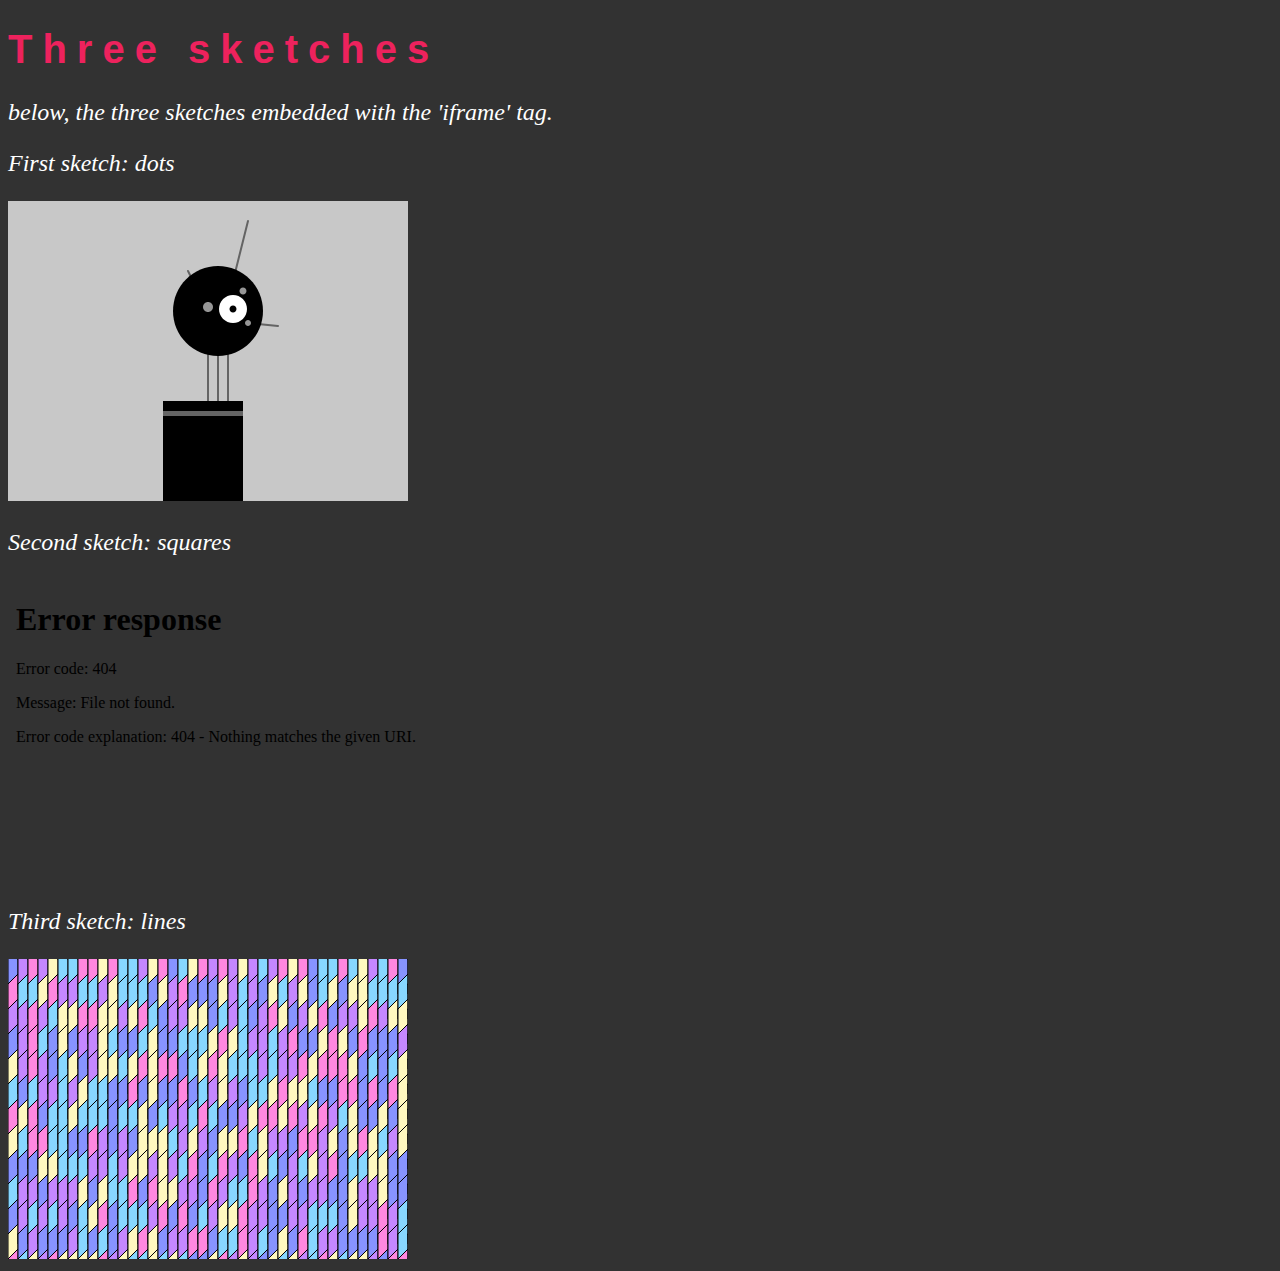
==== index.html @ c0882fe9 "Rename index to index.html" ====
<!DOCTYPE html>
<html lang="en">
  <head>
    <meta charset="utf-8">
    <!-- my style -->
    <link href="style.css" rel="stylesheet" type="text/css">

  </head>
  <body>
    <h1>Three sketches</h1>
    <p> below, the three sketches embedded with the 'iframe' tag.</p>
    <p> First sketch: dots</p>
    <!-- iframes appaerance is defined in style.css -->
    <iframe src="01_Robot/index.html" width="800" height="300"></iframe>

    <p> Second sketch: squares</p>
    <!-- iframes appaerance is defined in style.css -->
    <iframe src="02_Momentum wheel/index.html" width="800" height="300"></iframe>

    <p> Third sketch: lines</p>
    <!-- iframes appaerance is defined in style.css -->
    <iframe src="03_Texture/index.html" width="800" height="300"></iframe>
  </body>
</html>
---- style.css ----
a:hover {
    text-decoration:none;
}

h1 {
    font-family: 'Source Sans Pro', sans-serif;
    color: #ed225d;
    font-weight: 900;
    letter-spacing: 10px;
    font-size: 40px;
}
body {
    background-color: #323232;
}

p {
    color: #fff;
    font-family: 'Crimson Text', serif;
    font-size: 24px;
    font-style: italic;
}

p a:hover {
    text-decoration: underline;
    color: #ed225d;
}

p a {
    color:#ed225d;
}

iframe {
    margin: 0;
    padding: 0;
    border: none;
}
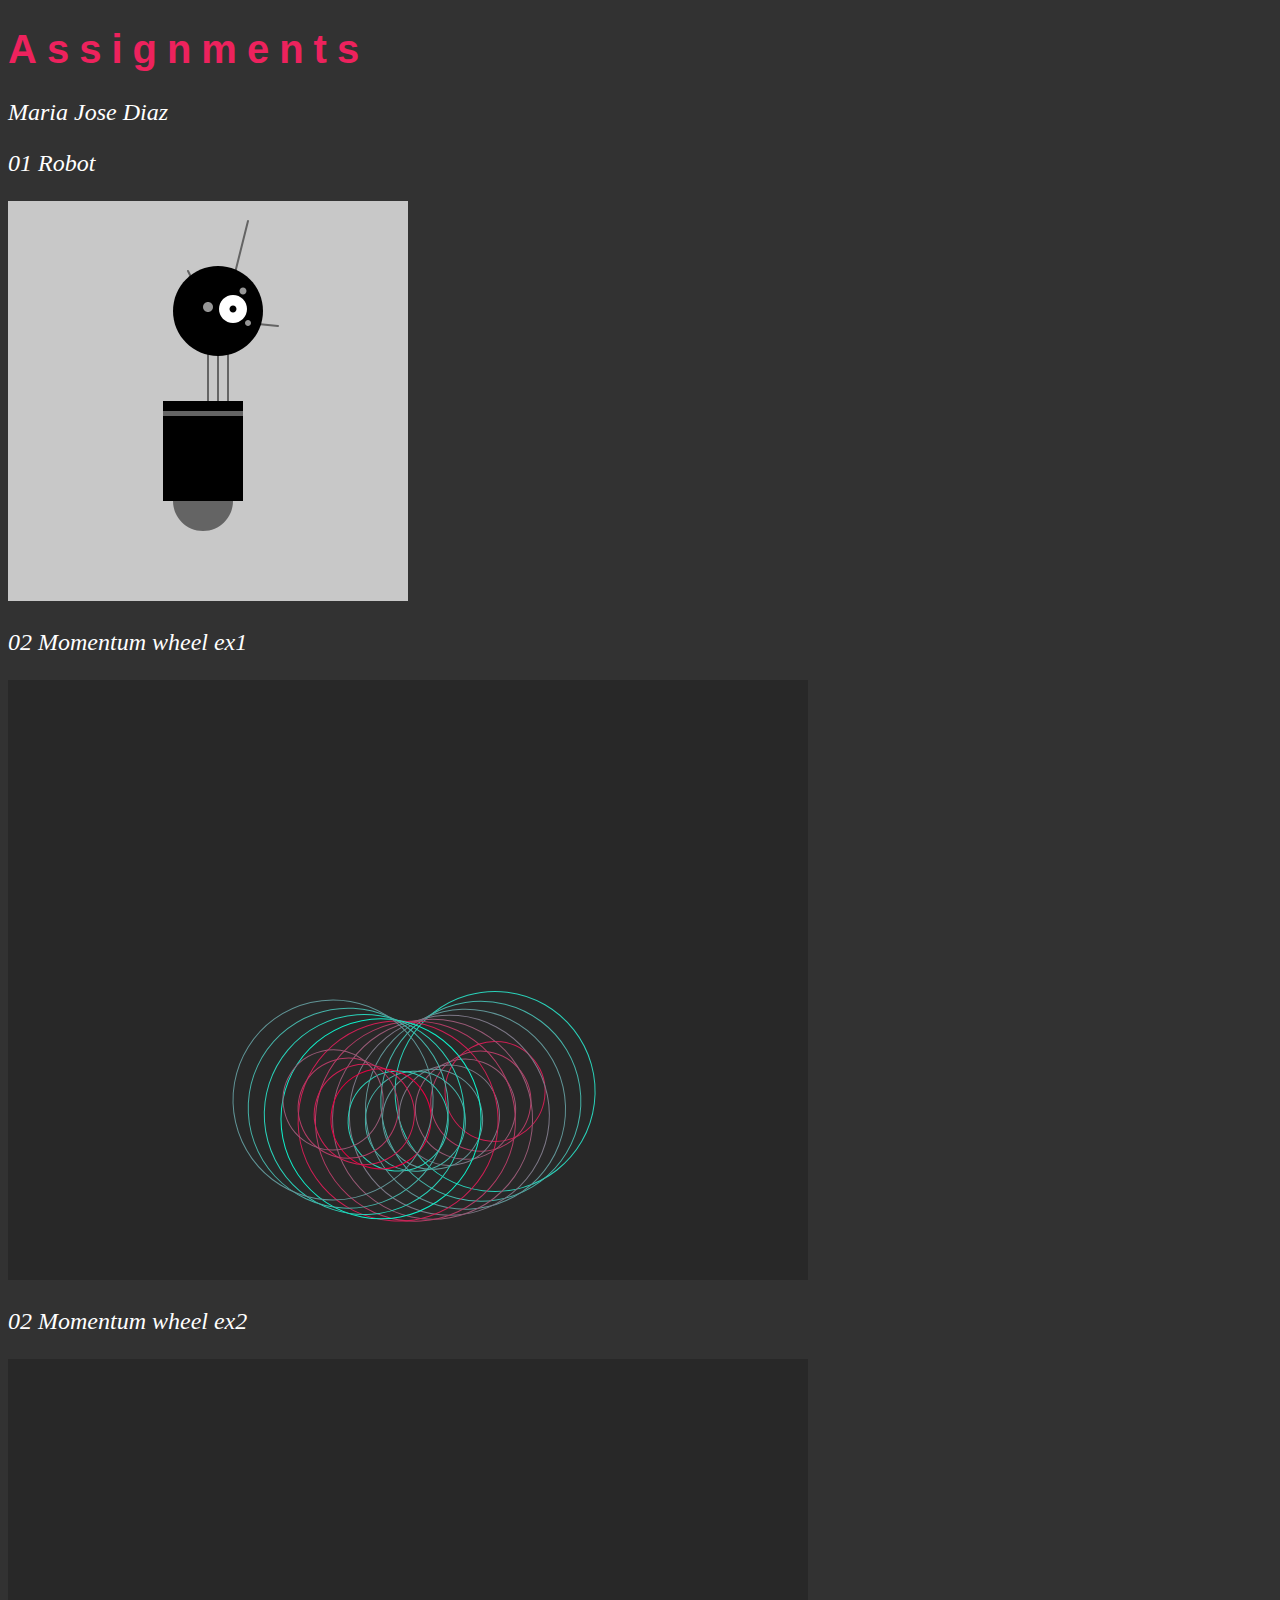
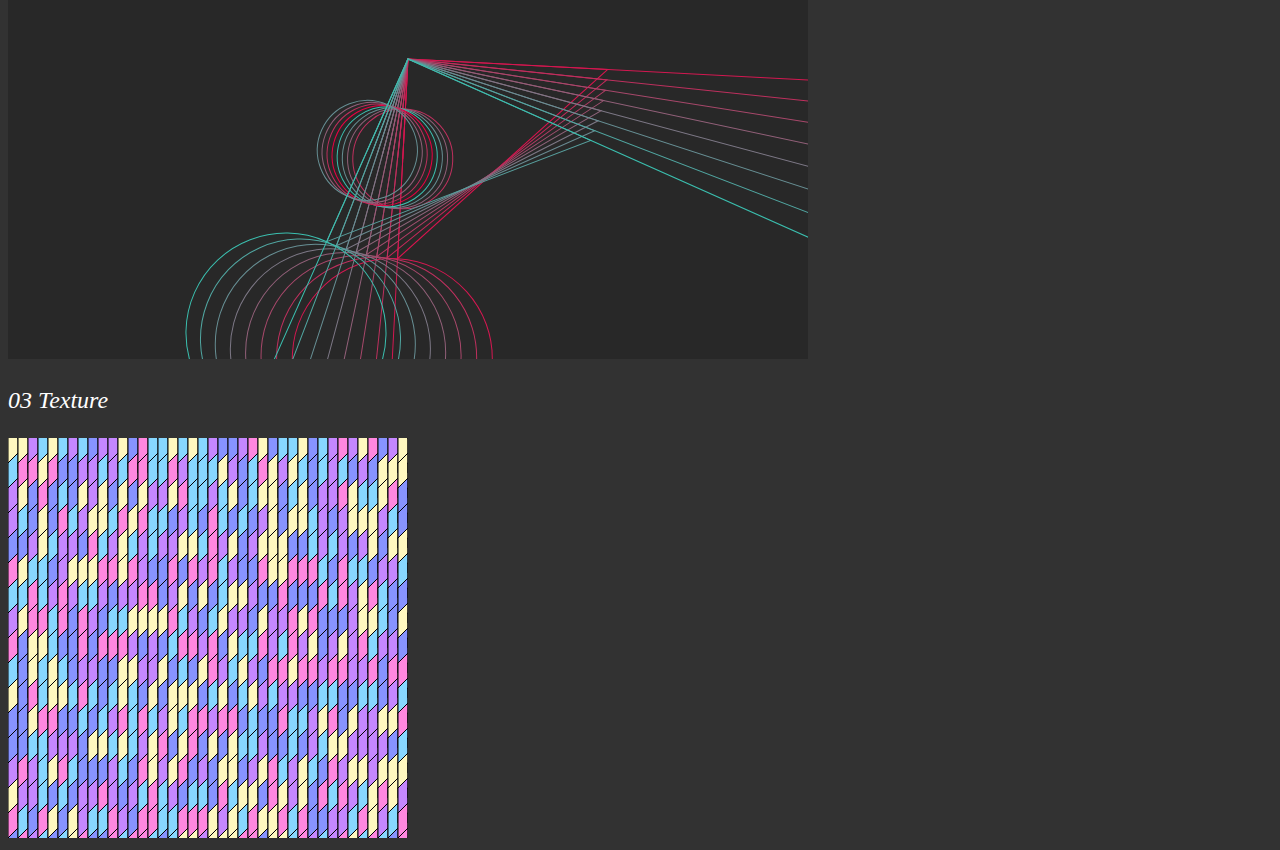
==== commit 9ca089f2: "Update index.html" ====
--- a/index.html
+++ b/index.html
@@ -7,18 +7,22 @@
 
   </head>
   <body>
-    <h1>Three sketches</h1>
-    <p> below, the three sketches embedded with the 'iframe' tag.</p>
-    <p> First sketch: dots</p>
+    <h1>Assignments</h1>
+    <p>Maria Jose Diaz</p>
+    <p> 01 Robot</p>
     <!-- iframes appaerance is defined in style.css -->
-    <iframe src="01_Robot/index.html" width="800" height="300"></iframe>
+    <iframe src="01_Robot/index.html" width="400" height="400"></iframe>
 
-    <p> Second sketch: squares</p>
+    <p> 02 Momentum wheel ex1</p>
     <!-- iframes appaerance is defined in style.css -->
-    <iframe src="02_Momentum wheel/index.html" width="800" height="300"></iframe>
+    <iframe src="02_Momentum wheel/ex_1/index.html" width="800" height="600"></iframe>
+    
+        <p> 02 Momentum wheel ex2</p>
+    <!-- iframes appaerance is defined in style.css -->
+    <iframe src="02_Momentum wheel/ex_2/index.html" width="800" height="600"></iframe>
 
-    <p> Third sketch: lines</p>
+    <p> 03 Texture</p>
     <!-- iframes appaerance is defined in style.css -->
-    <iframe src="03_Texture/index.html" width="800" height="300"></iframe>
+    <iframe src="03_Texture/index.html" width="400" height="400"></iframe>
   </body>
 </html>
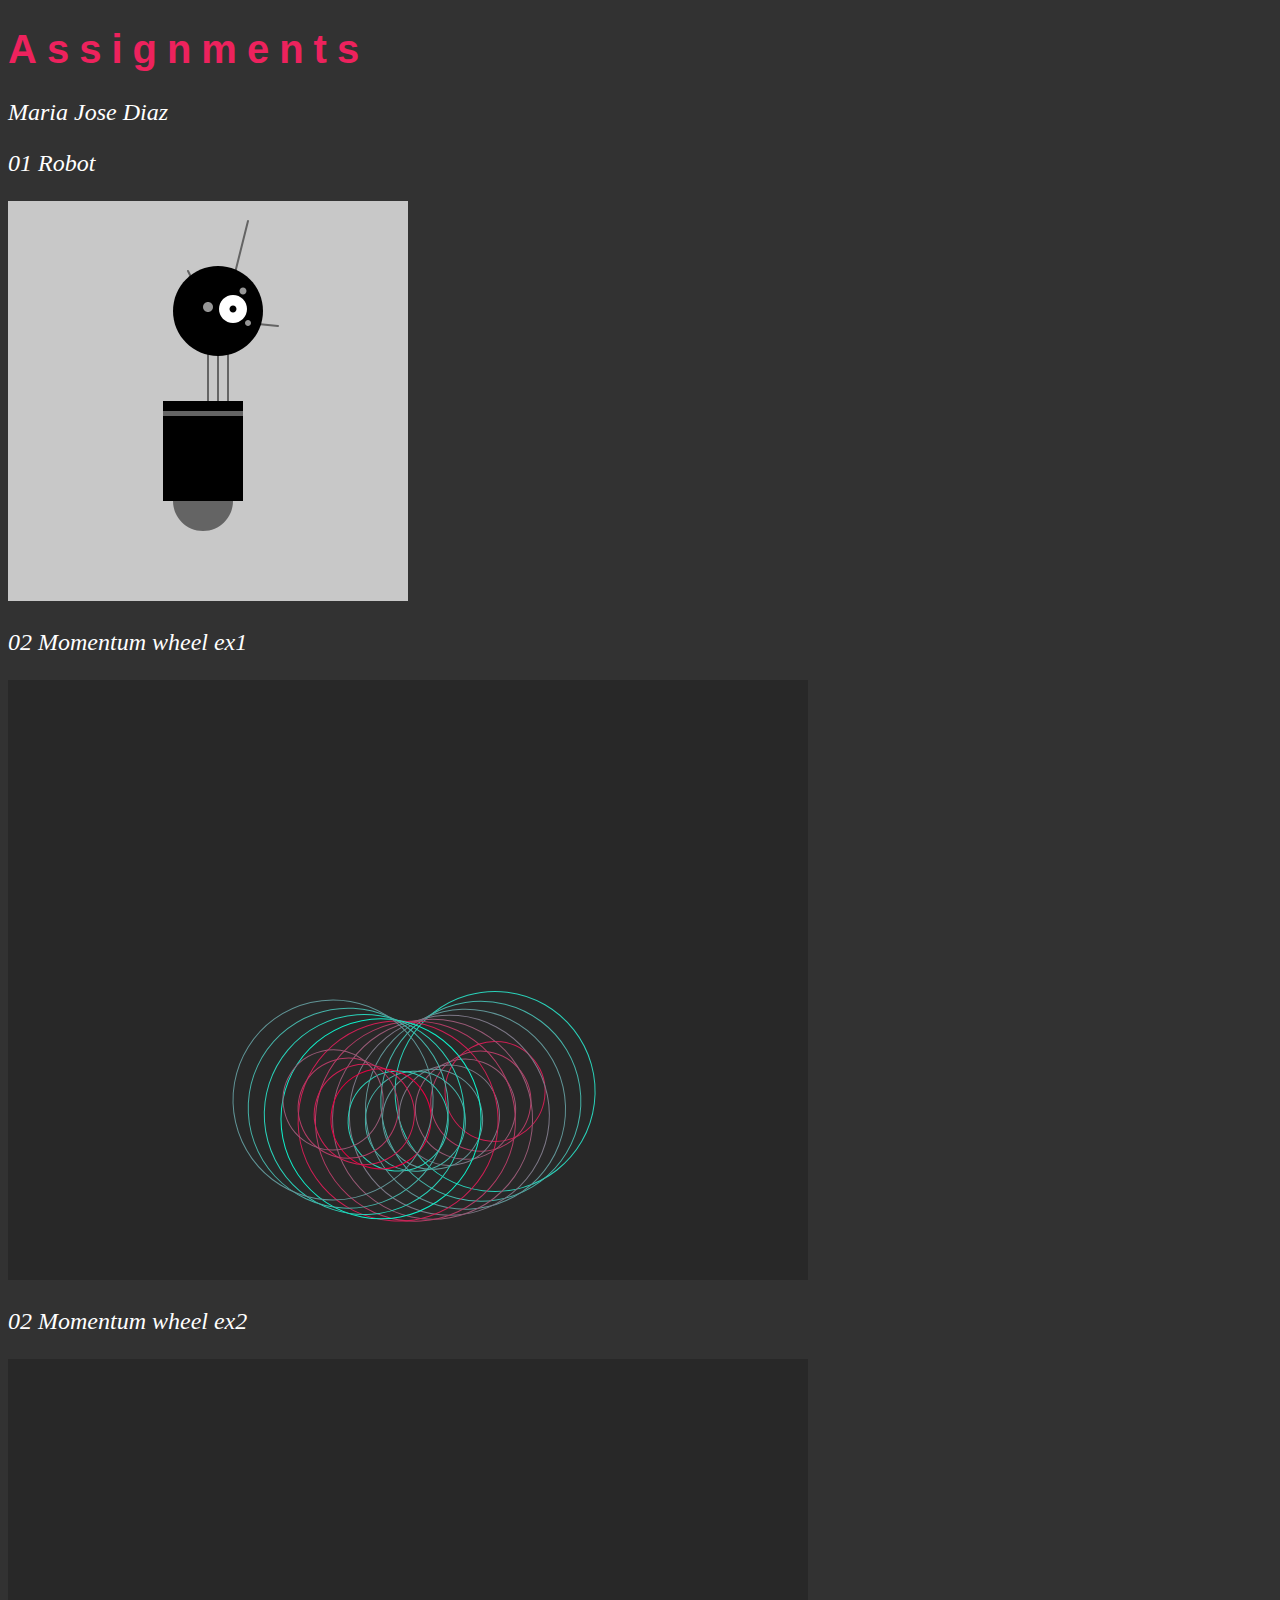
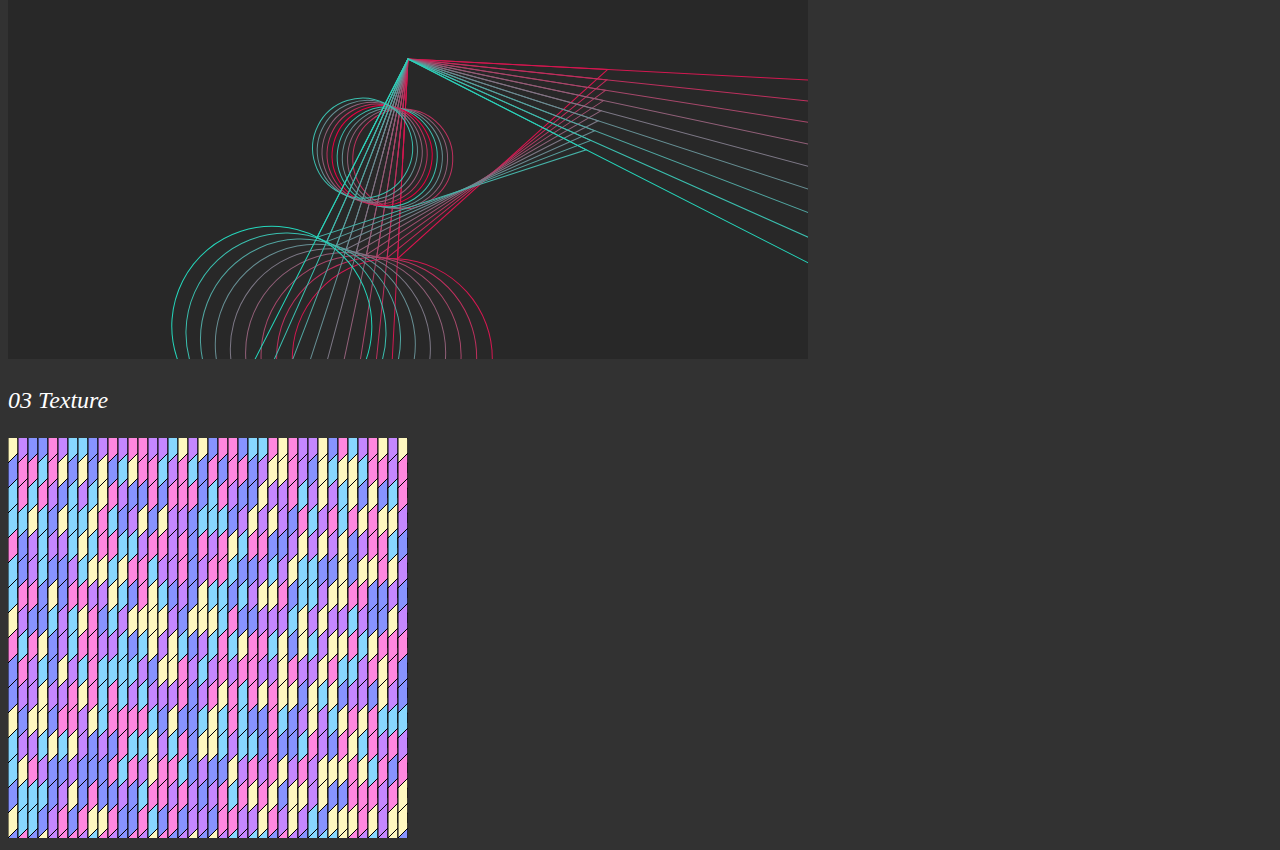
==== commit fe6b9ce6: "Update index.html" ====
--- a/index.html
+++ b/index.html
@@ -4,6 +4,7 @@
     <meta charset="utf-8">
     <!-- my style -->
     <link href="style.css" rel="stylesheet" type="text/css">
+    <link href="https://fonts.googleapis.com/css?family=Open+Sans" rel="stylesheet">
 
   </head>
   <body>
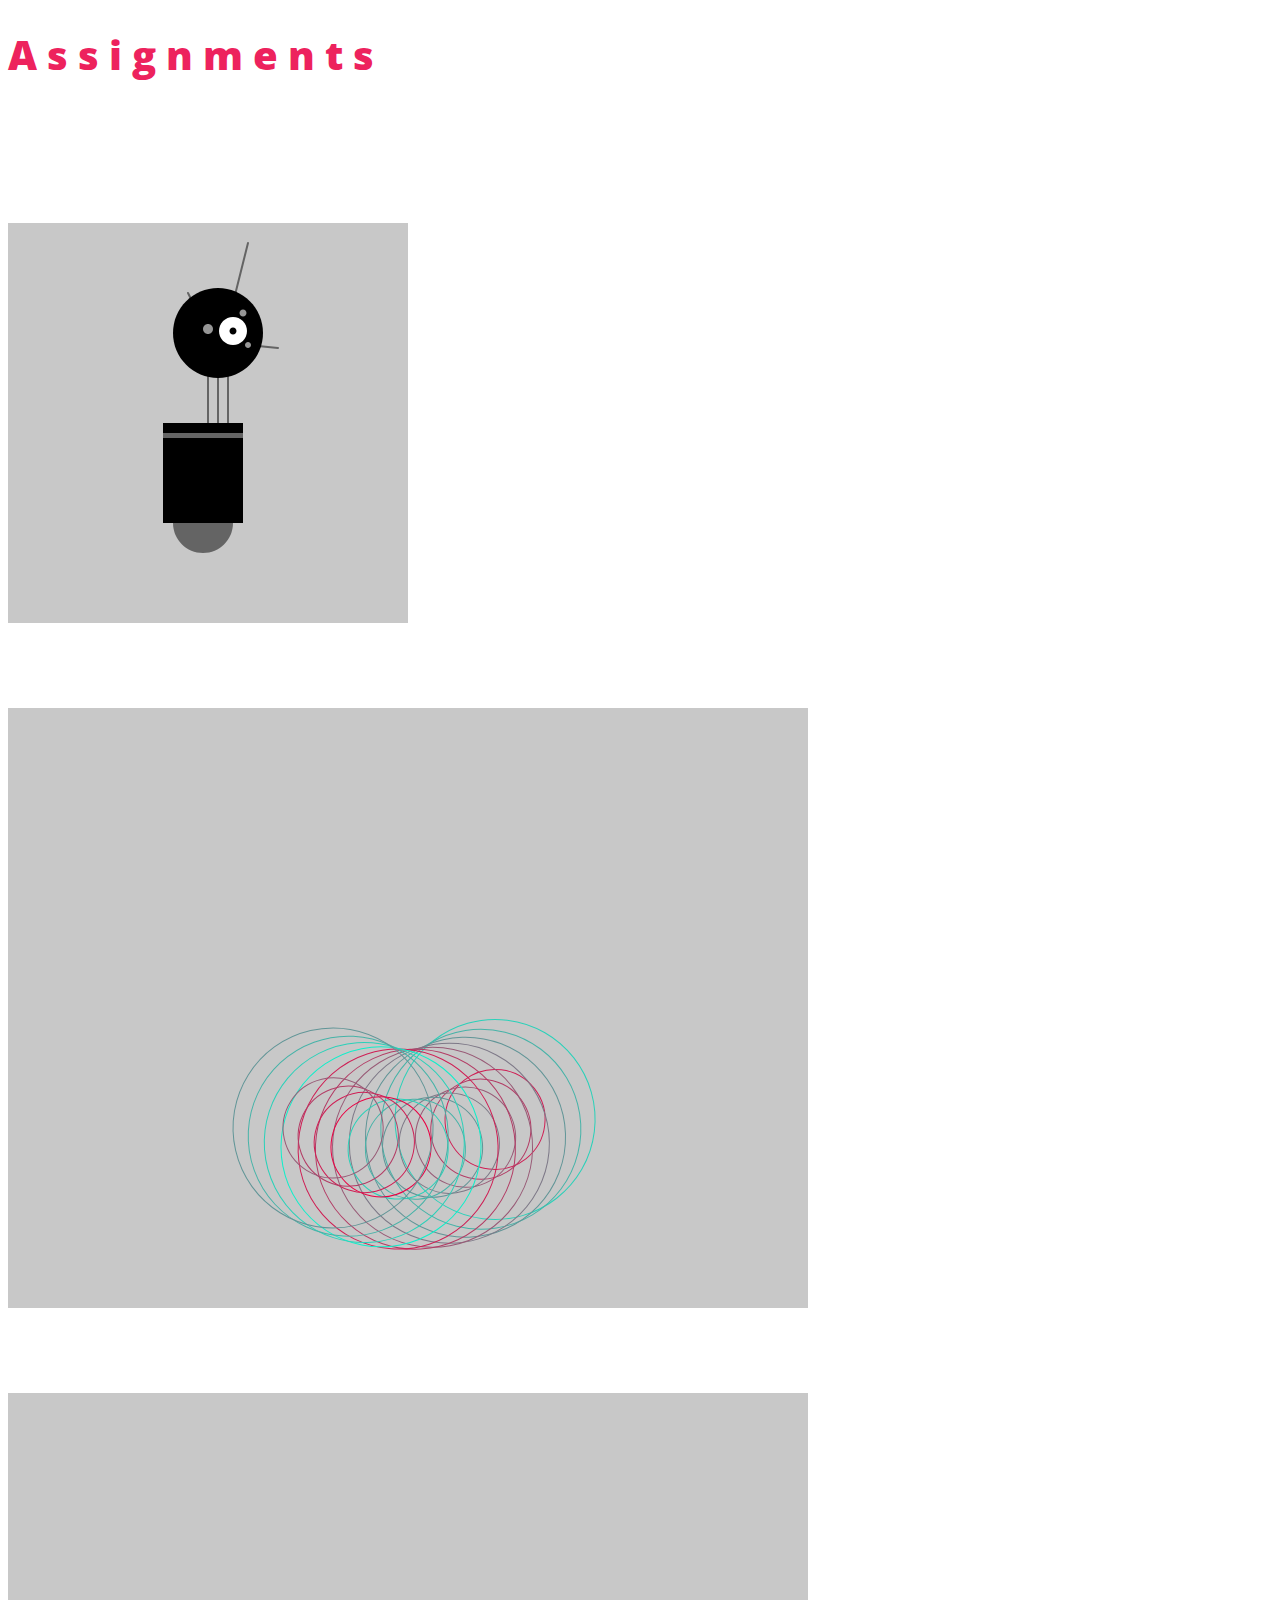
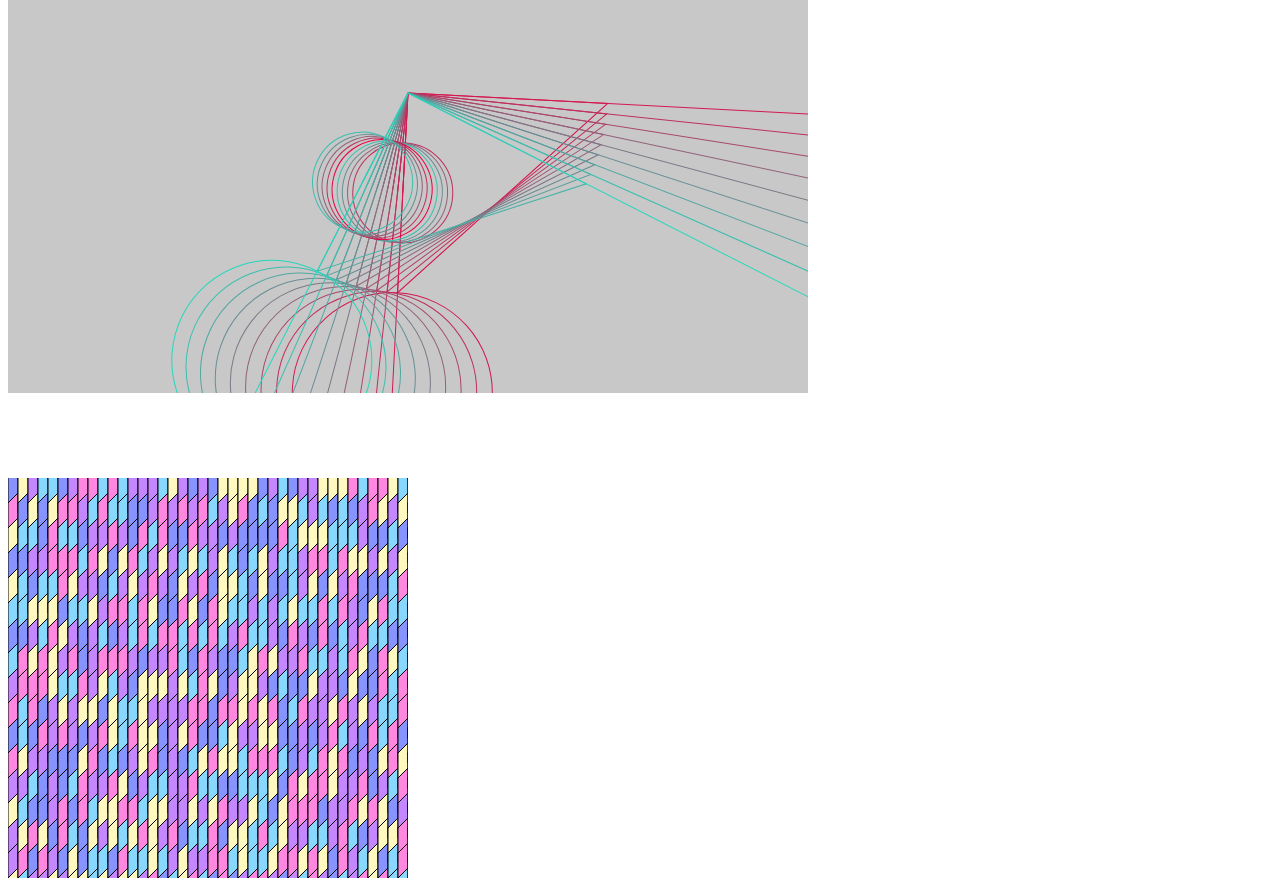
==== commit 79403d98: "Update index.html" ====
--- a/index.html
+++ b/index.html
@@ -12,18 +12,18 @@
     <p>Maria Jose Diaz</p>
     <p> 01 Robot</p>
     <!-- iframes appaerance is defined in style.css -->
-    <iframe src="01_Robot/index.html" width="400" height="400"></iframe>
+    <iframe src="01_Robot/index.html" width="900" height="400"></iframe>
 
     <p> 02 Momentum wheel ex1</p>
     <!-- iframes appaerance is defined in style.css -->
-    <iframe src="02_Momentum wheel/ex_1/index.html" width="800" height="600"></iframe>
+    <iframe src="02_Momentum wheel/ex_1/index.html" width="900" height="600"></iframe>
     
         <p> 02 Momentum wheel ex2</p>
     <!-- iframes appaerance is defined in style.css -->
-    <iframe src="02_Momentum wheel/ex_2/index.html" width="800" height="600"></iframe>
+    <iframe src="02_Momentum wheel/ex_2/index.html" width="900" height="600"></iframe>
 
     <p> 03 Texture</p>
     <!-- iframes appaerance is defined in style.css -->
-    <iframe src="03_Texture/index.html" width="400" height="400"></iframe>
+    <iframe src="03_Texture/index.html" width="900" height="400"></iframe>
   </body>
 </html>
--- a/style.css
+++ b/style.css
@@ -3,19 +3,19 @@
 }
 
 h1 {
-    font-family: 'Source Sans Pro', sans-serif;
+    font-family: 'Open Sans', sans-serif;
     color: #ed225d;
     font-weight: 900;
     letter-spacing: 10px;
     font-size: 40px;
 }
 body {
-    background-color: #323232;
+    background-color: 204;
 }
 
 p {
     color: #fff;
-    font-family: 'Crimson Text', serif;
+    font-family: 'Open Sans', serif;
     font-size: 24px;
     font-style: italic;
 }
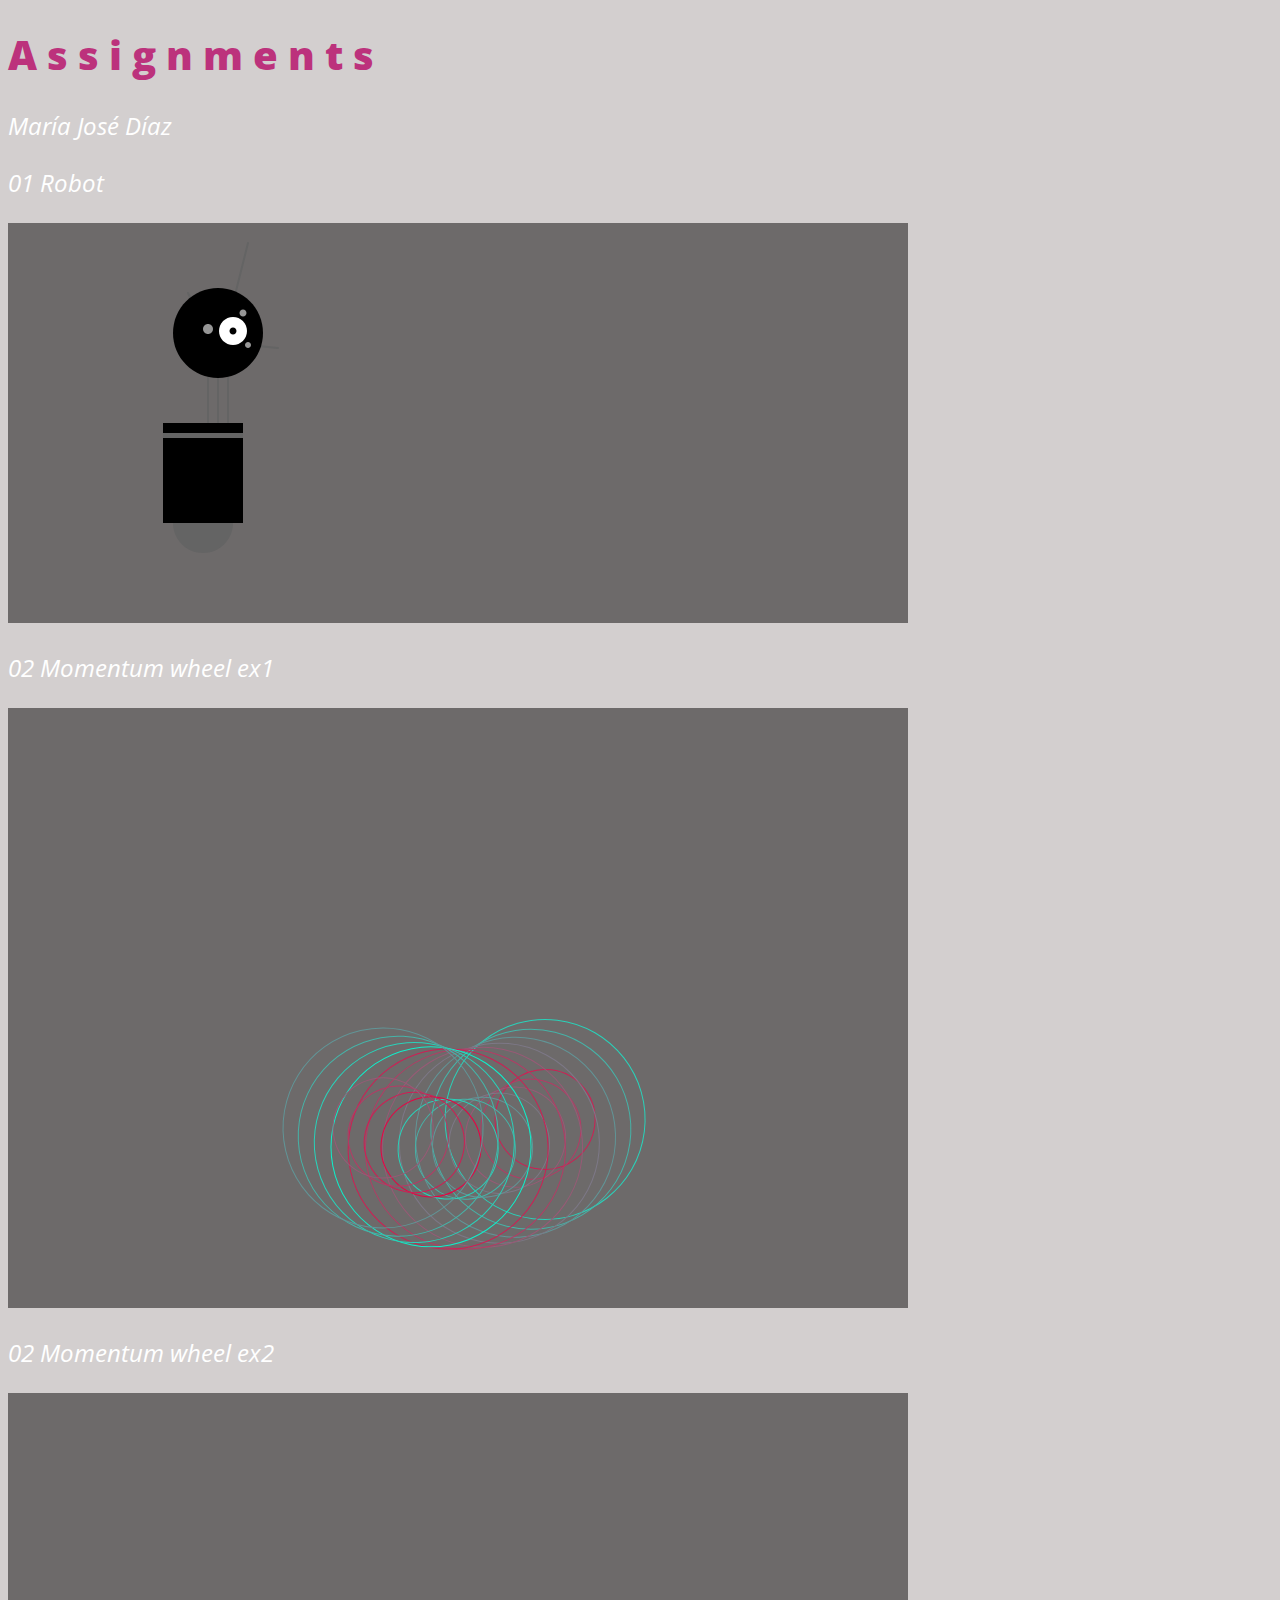
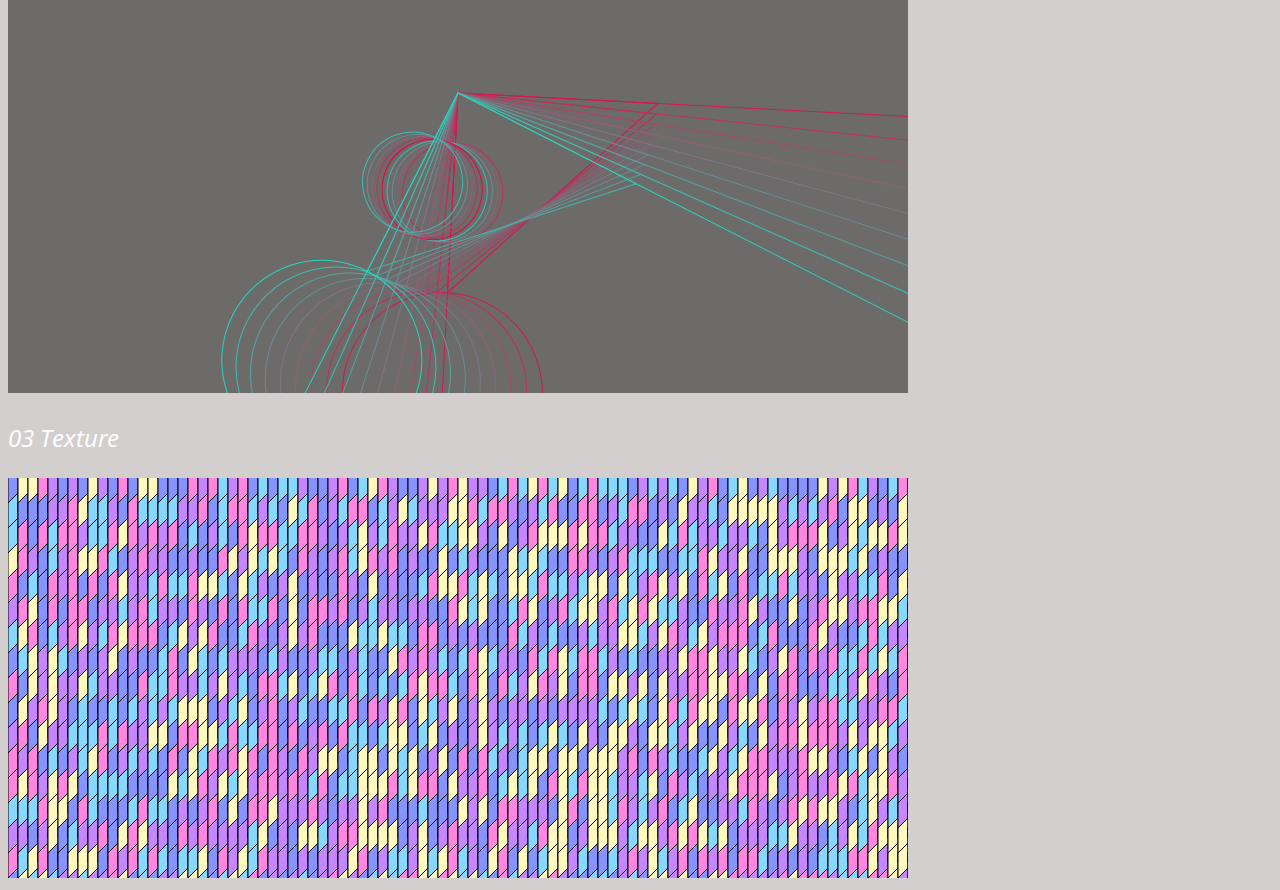
==== commit 65c02c19: "Update index.html" ====
--- a/index.html
+++ b/index.html
@@ -9,7 +9,7 @@
   </head>
   <body>
     <h1>Assignments</h1>
-    <p>Maria Jose Diaz</p>
+    <p>María José Díaz</p>
     <p> 01 Robot</p>
     <!-- iframes appaerance is defined in style.css -->
     <iframe src="01_Robot/index.html" width="900" height="400"></iframe>
@@ -26,4 +26,5 @@
     <!-- iframes appaerance is defined in style.css -->
     <iframe src="03_Texture/index.html" width="900" height="400"></iframe>
   </body>
+  
 </html>
--- a/style.css
+++ b/style.css
@@ -3,21 +3,21 @@
 }
 
 h1 {
-    font-family: 'Open Sans', sans-serif;
-    color: #ed225d;
+    font-family: 'Open Sans', bold;
+    color: #bc327c;
     font-weight: 900;
     letter-spacing: 10px;
     font-size: 40px;
 }
 body {
-    background-color: 204;
+    background-color: #d3cfcf;
 }
 
 p {
-    color: #fff;
+    color: #ffffff;
     font-family: 'Open Sans', serif;
     font-size: 24px;
-    font-style: italic;
+     font-style: italic;
 }
 
 p a:hover {
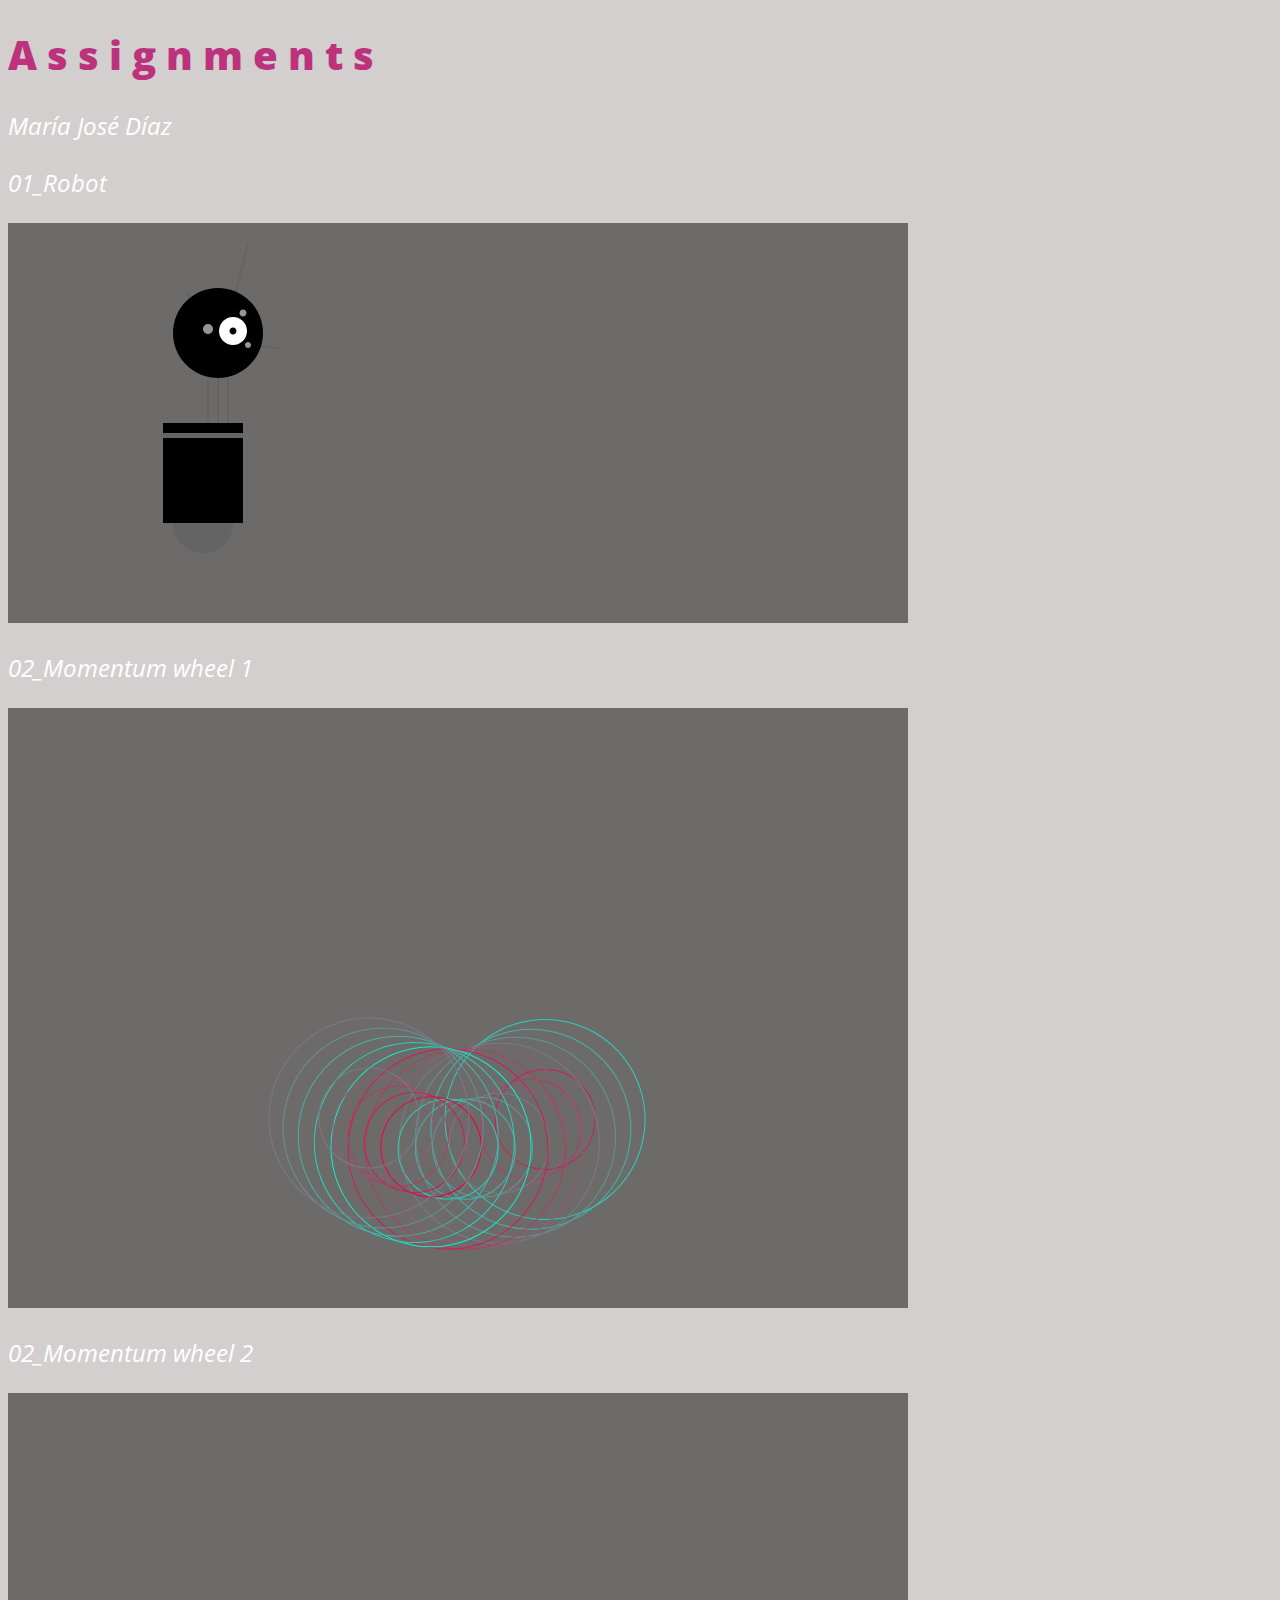
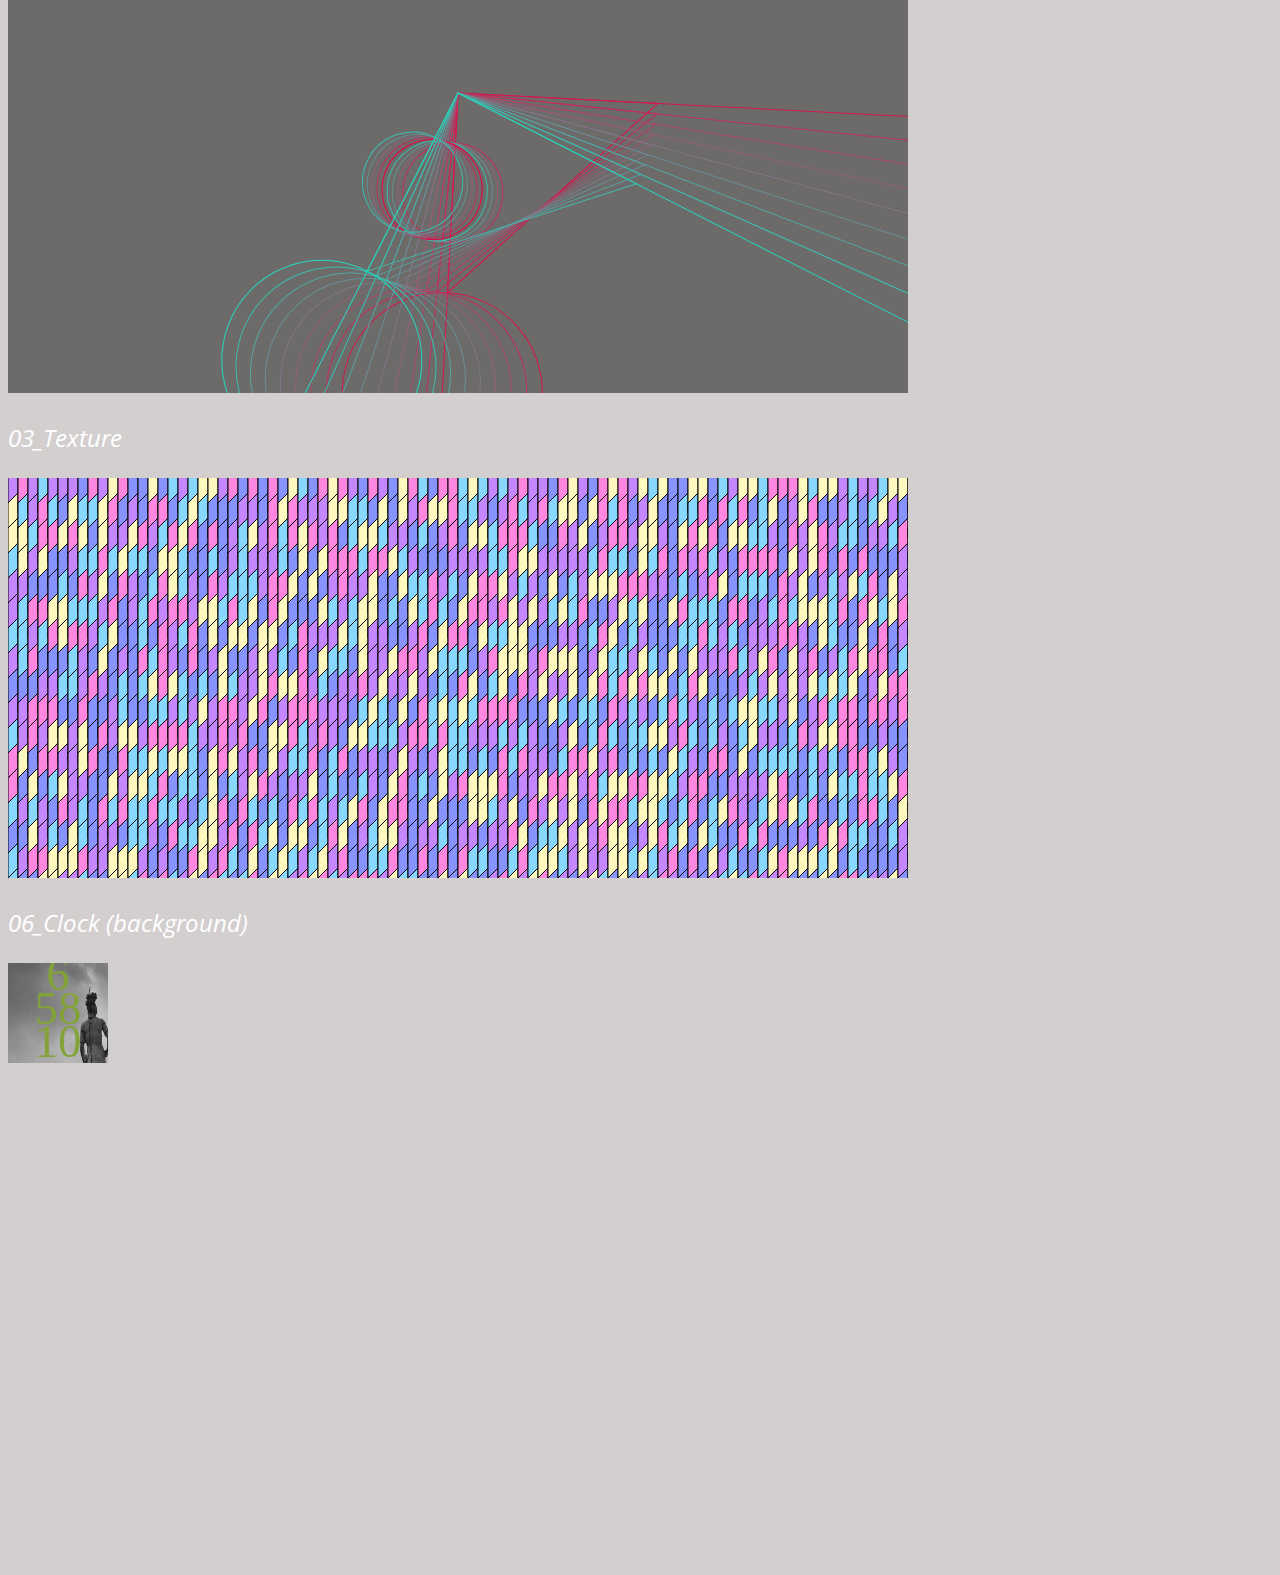
==== commit b7ac61bd: "Update index.html" ====
--- a/index.html
+++ b/index.html
@@ -10,21 +10,27 @@
   <body>
     <h1>Assignments</h1>
     <p>María José Díaz</p>
-    <p> 01 Robot</p>
+    <p> 01_Robot</p>
     <!-- iframes appaerance is defined in style.css -->
     <iframe src="01_Robot/index.html" width="900" height="400"></iframe>
 
-    <p> 02 Momentum wheel ex1</p>
+    <p> 02_Momentum wheel 1</p>
     <!-- iframes appaerance is defined in style.css -->
     <iframe src="02_Momentum wheel/ex_1/index.html" width="900" height="600"></iframe>
     
-        <p> 02 Momentum wheel ex2</p>
+        <p> 02_Momentum wheel 2</p>
     <!-- iframes appaerance is defined in style.css -->
     <iframe src="02_Momentum wheel/ex_2/index.html" width="900" height="600"></iframe>
 
-    <p> 03 Texture</p>
+    <p> 03_Texture </p>
     <!-- iframes appaerance is defined in style.css -->
     <iframe src="03_Texture/index.html" width="900" height="400"></iframe>
+    
+     <p> 06_Clock (background)</p>
+    <!-- iframes appaerance is defined in style.css -->
+    <iframe src="06_Clock (background)/index.html" width="900" height="600"></iframe>
+    
+    
   </body>
   
 </html>
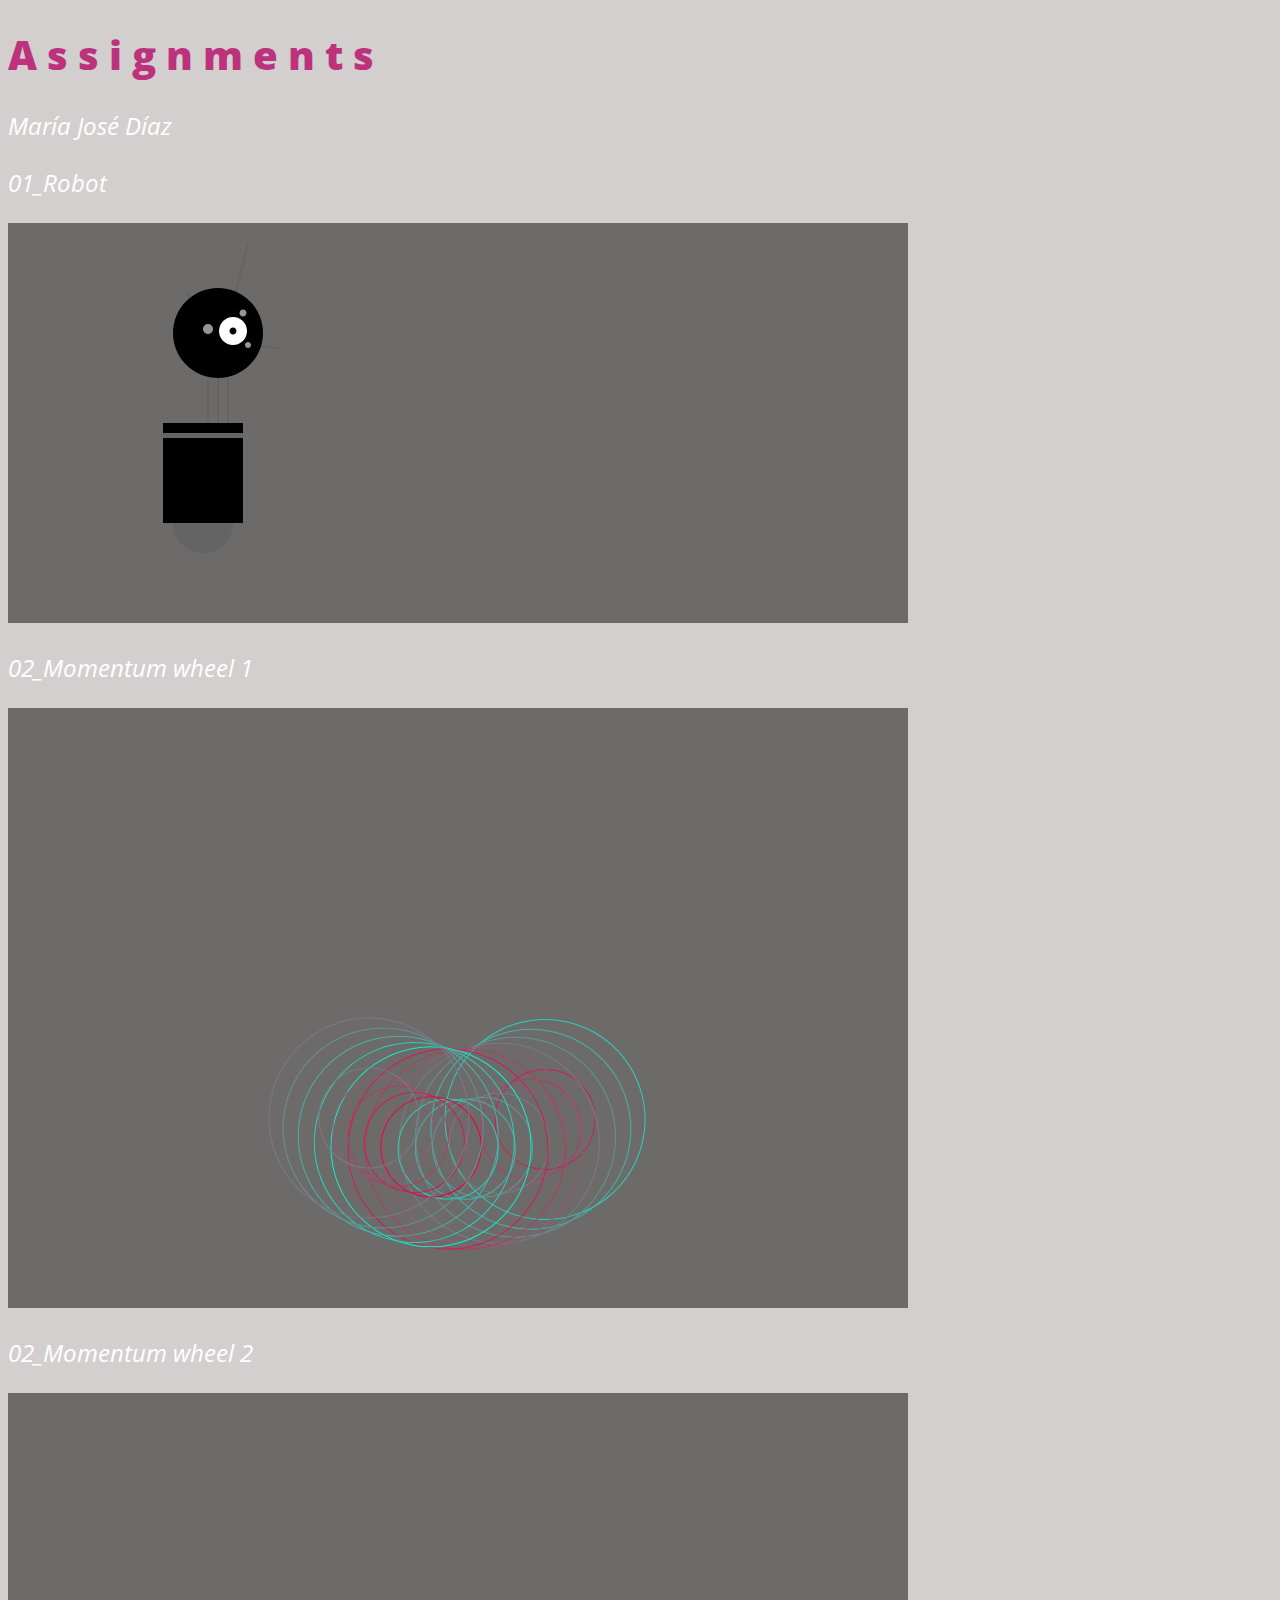
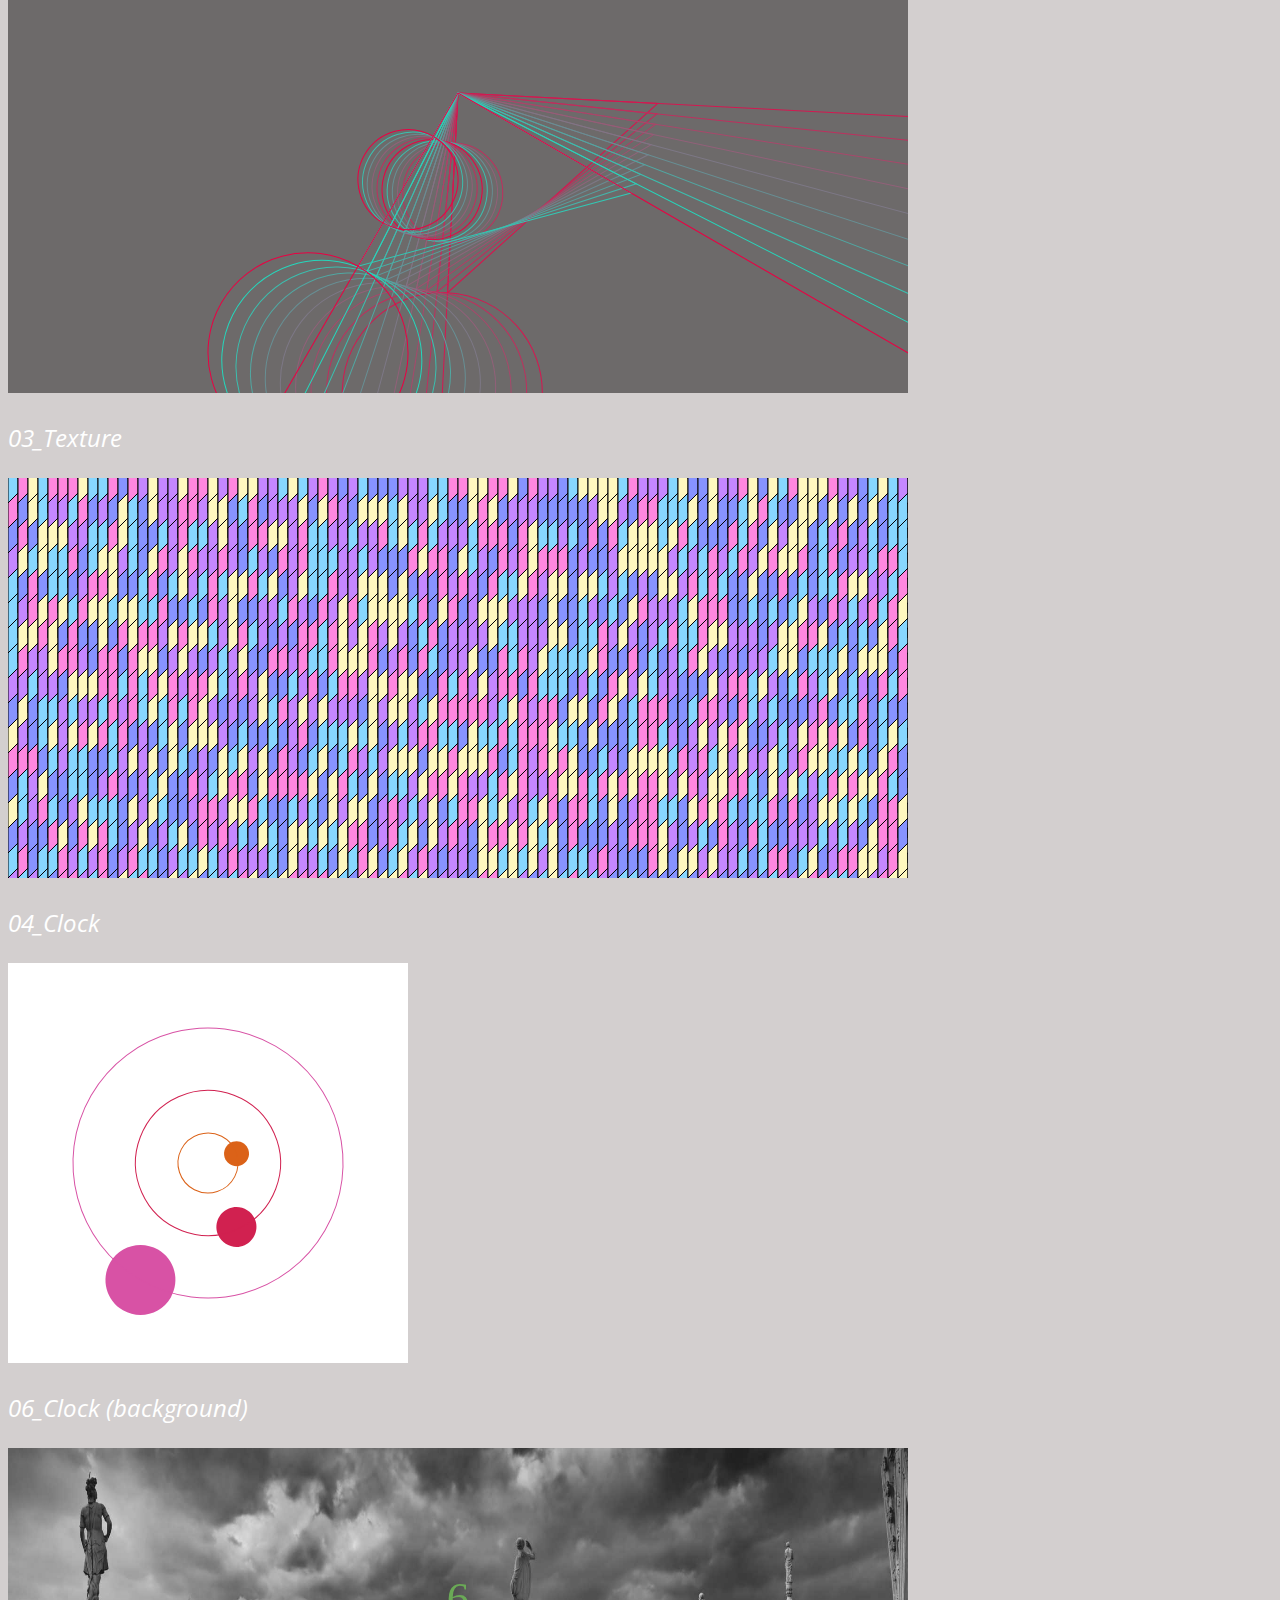
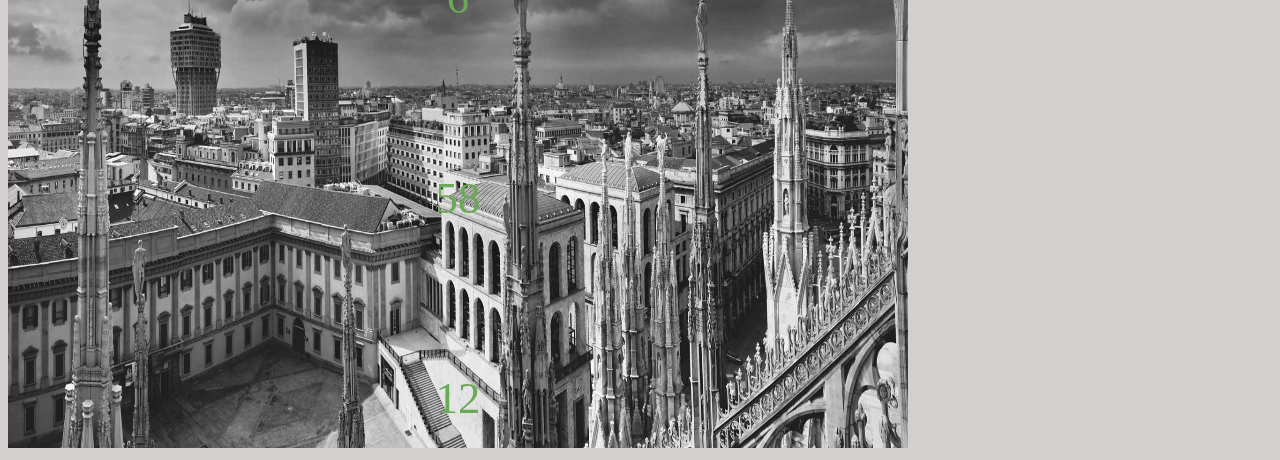
==== commit a3565772: "Update index.html" ====
--- a/index.html
+++ b/index.html
@@ -26,6 +26,10 @@
     <!-- iframes appaerance is defined in style.css -->
     <iframe src="03_Texture/index.html" width="900" height="400"></iframe>
     
+     <p> 04_Clock </p>
+    <!-- iframes appaerance is defined in style.css -->
+    <iframe src="04_Clock/index.html" width="900" height="400"></iframe>
+    
      <p> 06_Clock (background)</p>
     <!-- iframes appaerance is defined in style.css -->
     <iframe src="06_Clock (background)/index.html" width="900" height="600"></iframe>
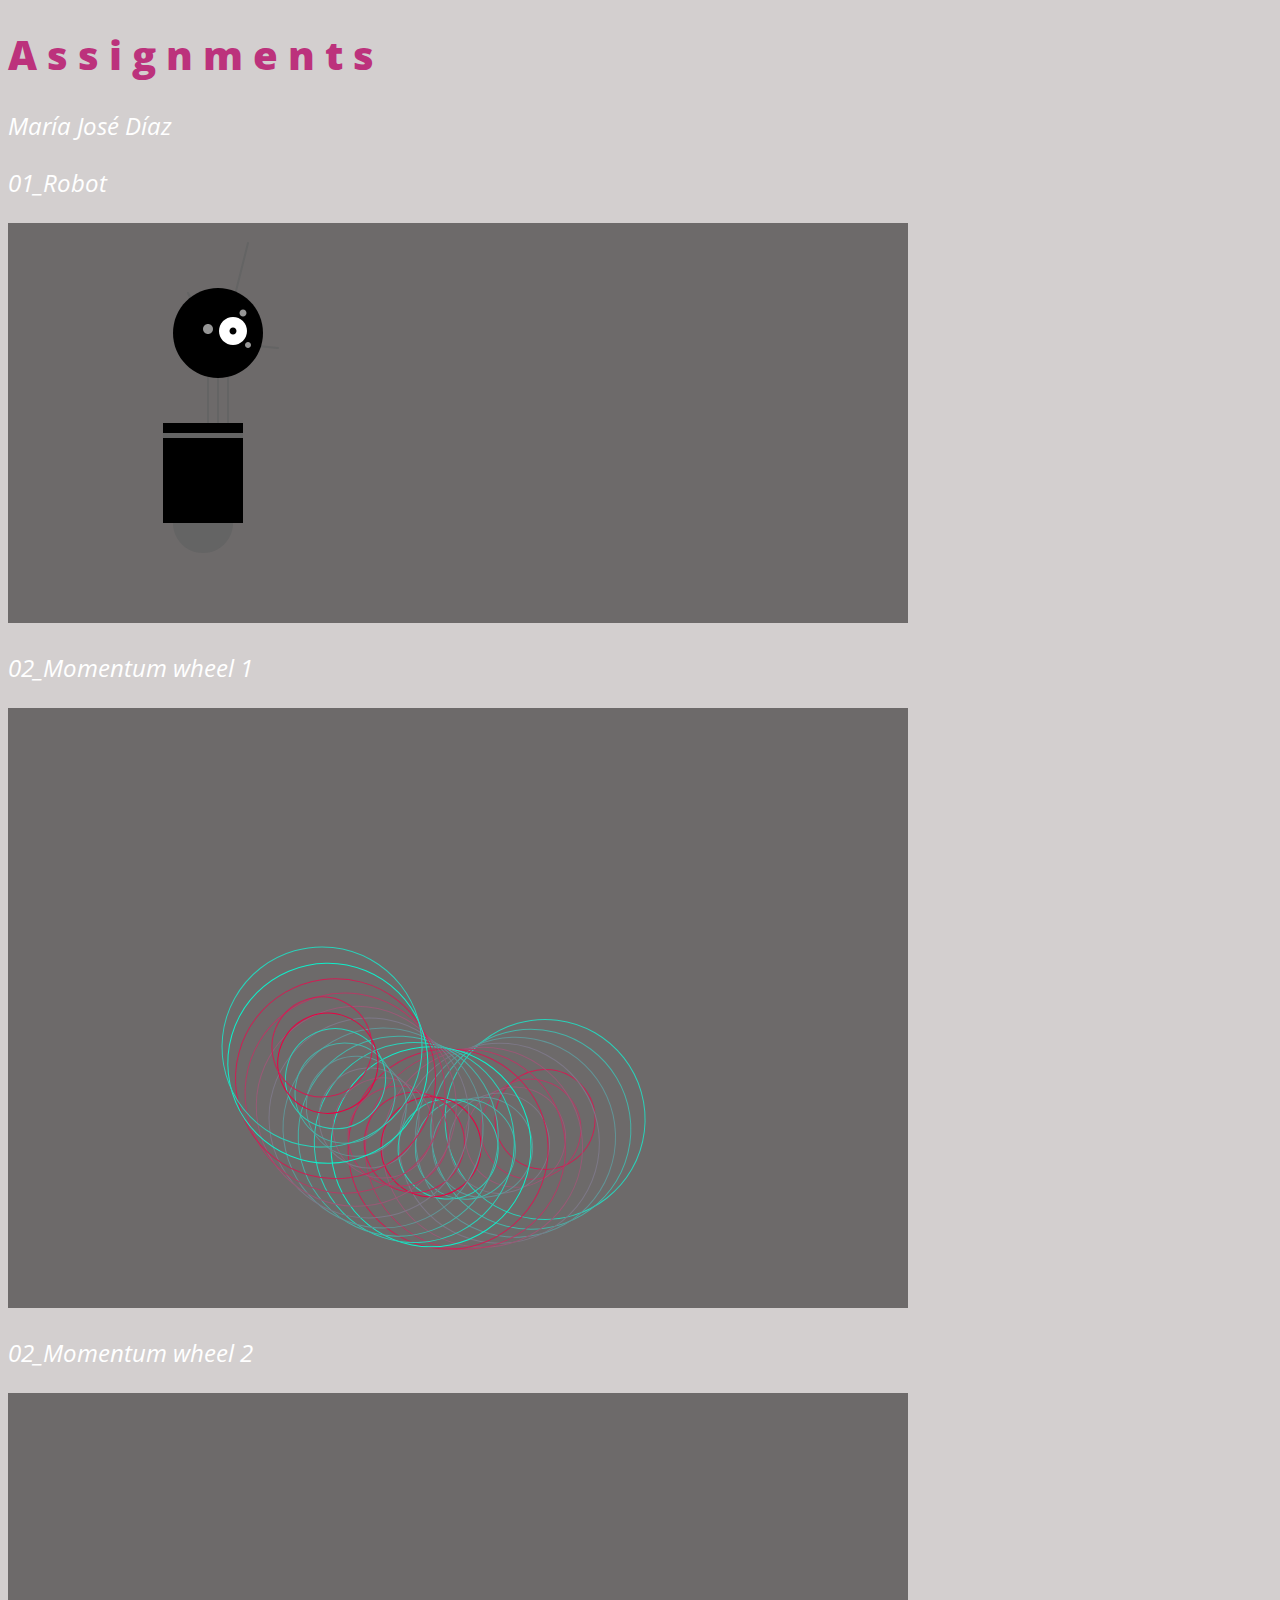
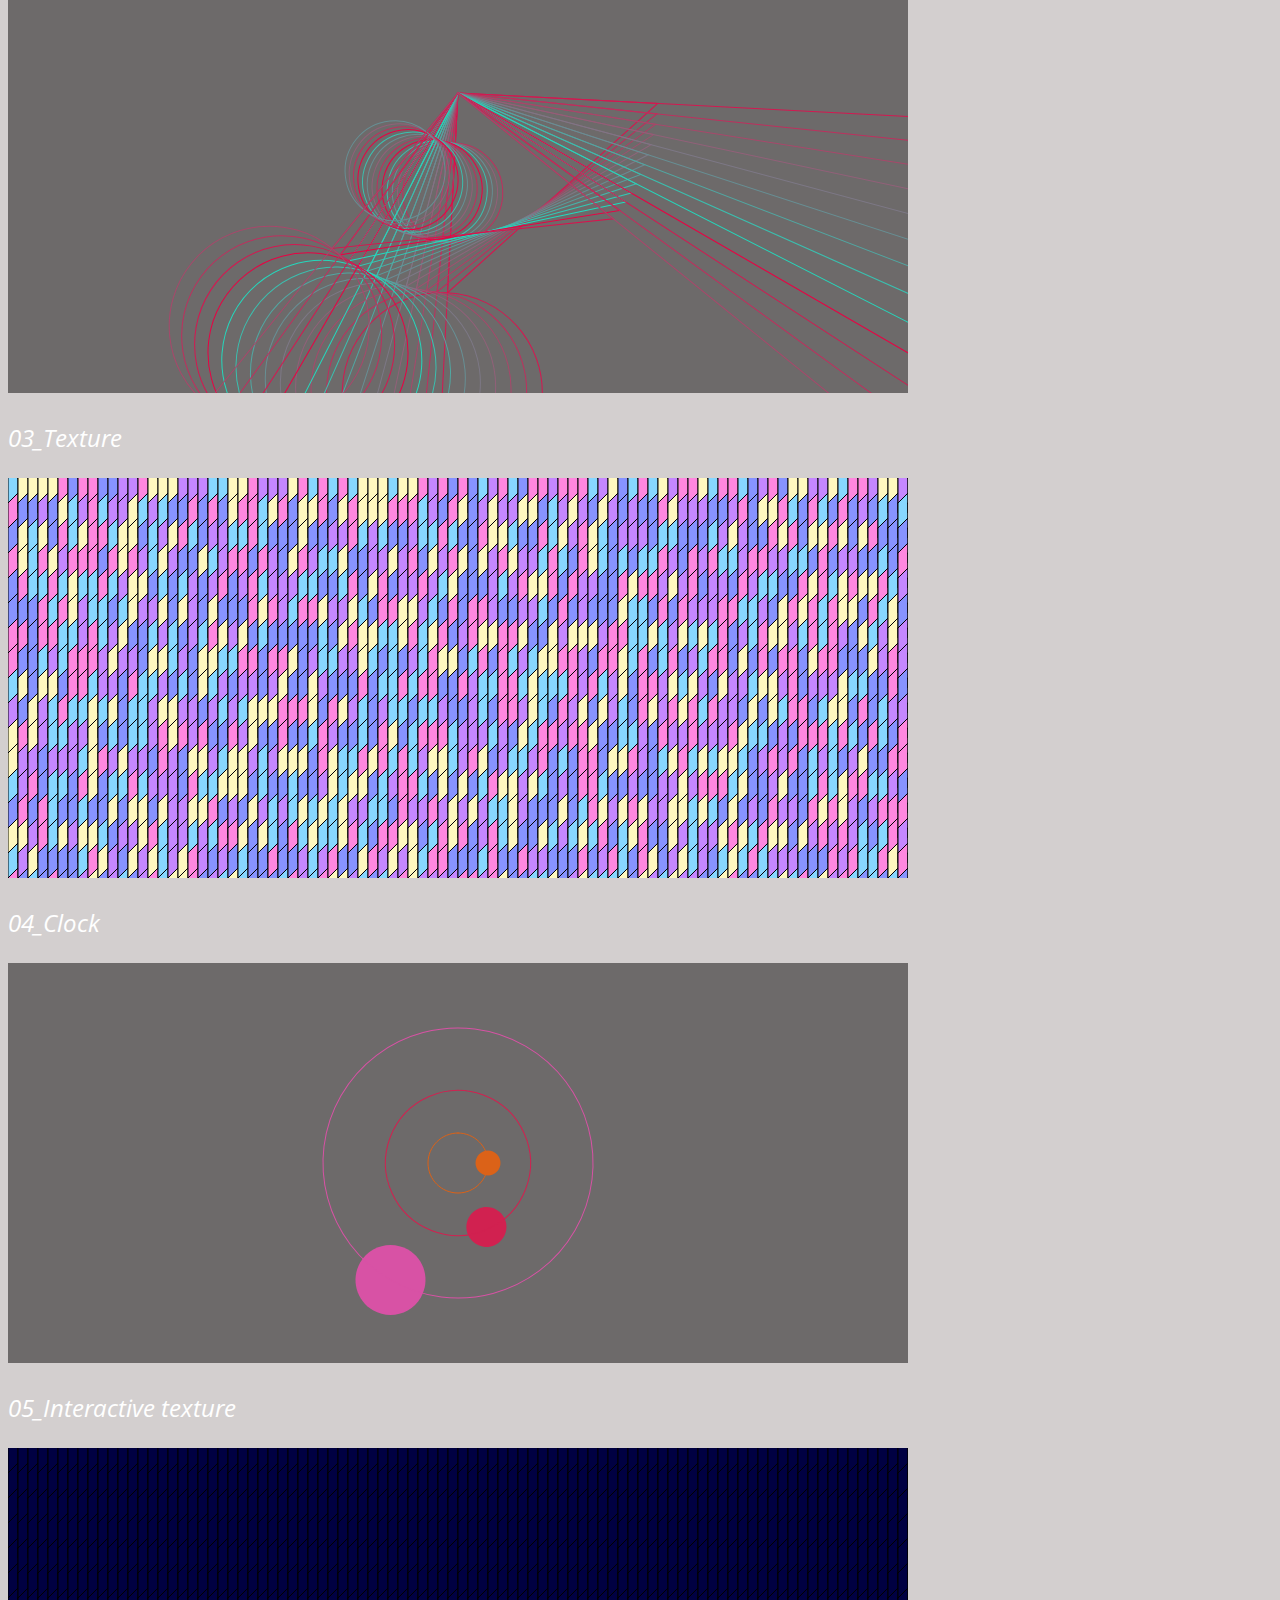
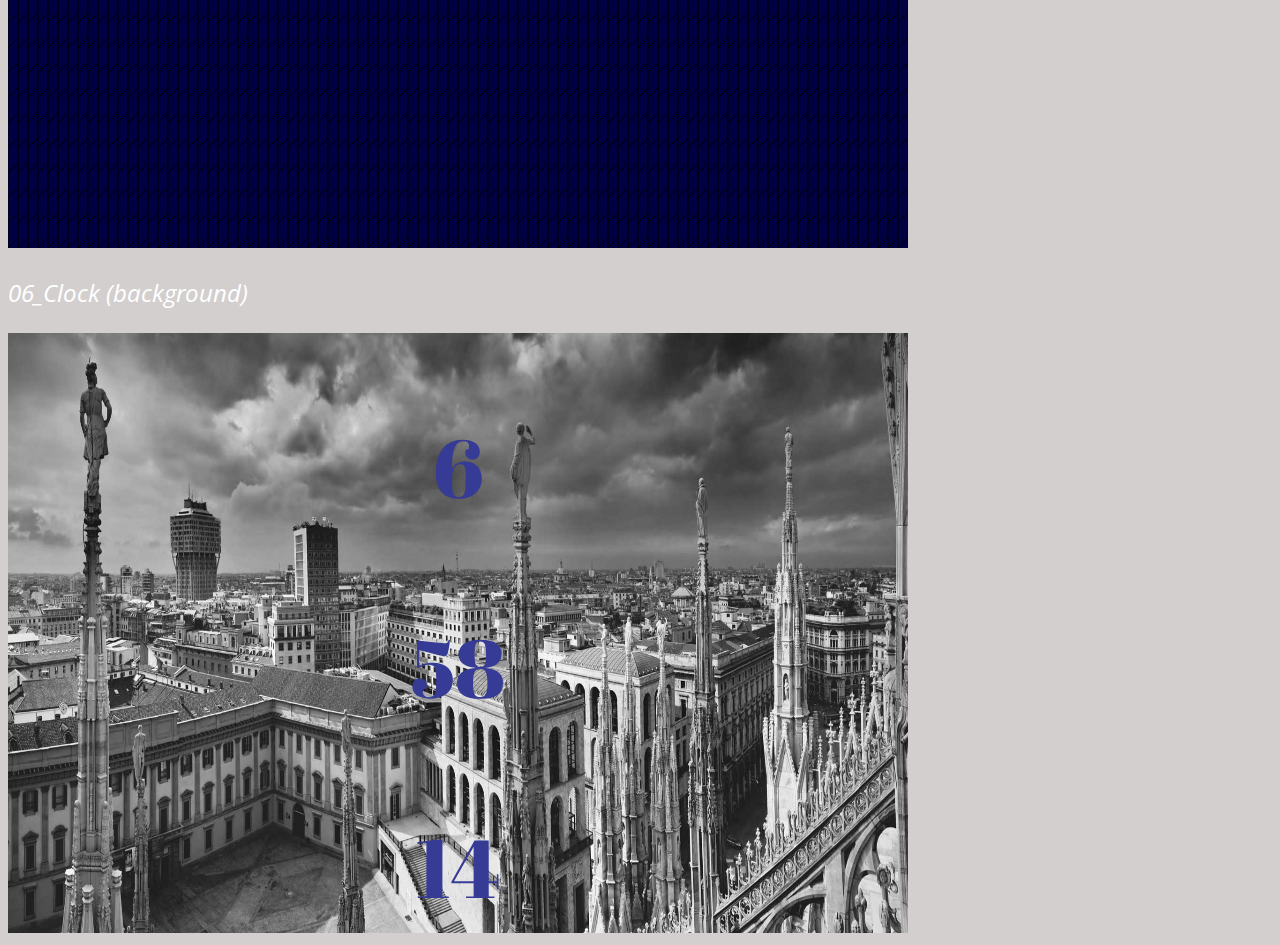
==== commit 48a6d12f: "Update index.html" ====
--- a/index.html
+++ b/index.html
@@ -30,6 +30,10 @@
     <!-- iframes appaerance is defined in style.css -->
     <iframe src="04_Clock/index.html" width="900" height="400"></iframe>
     
+     <p> 05_Interactive texture </p>
+    <!-- iframes appaerance is defined in style.css -->
+    <iframe src="05_Interactive texture/index.html" width="900" height="400"></iframe>
+    
      <p> 06_Clock (background)</p>
     <!-- iframes appaerance is defined in style.css -->
     <iframe src="06_Clock (background)/index.html" width="900" height="600"></iframe>
--- a/style.css
+++ b/style.css
@@ -8,6 +8,7 @@
     font-weight: 900;
     letter-spacing: 10px;
     font-size: 40px;
+    font-style: bold;
 }
 body {
     background-color: #d3cfcf;
